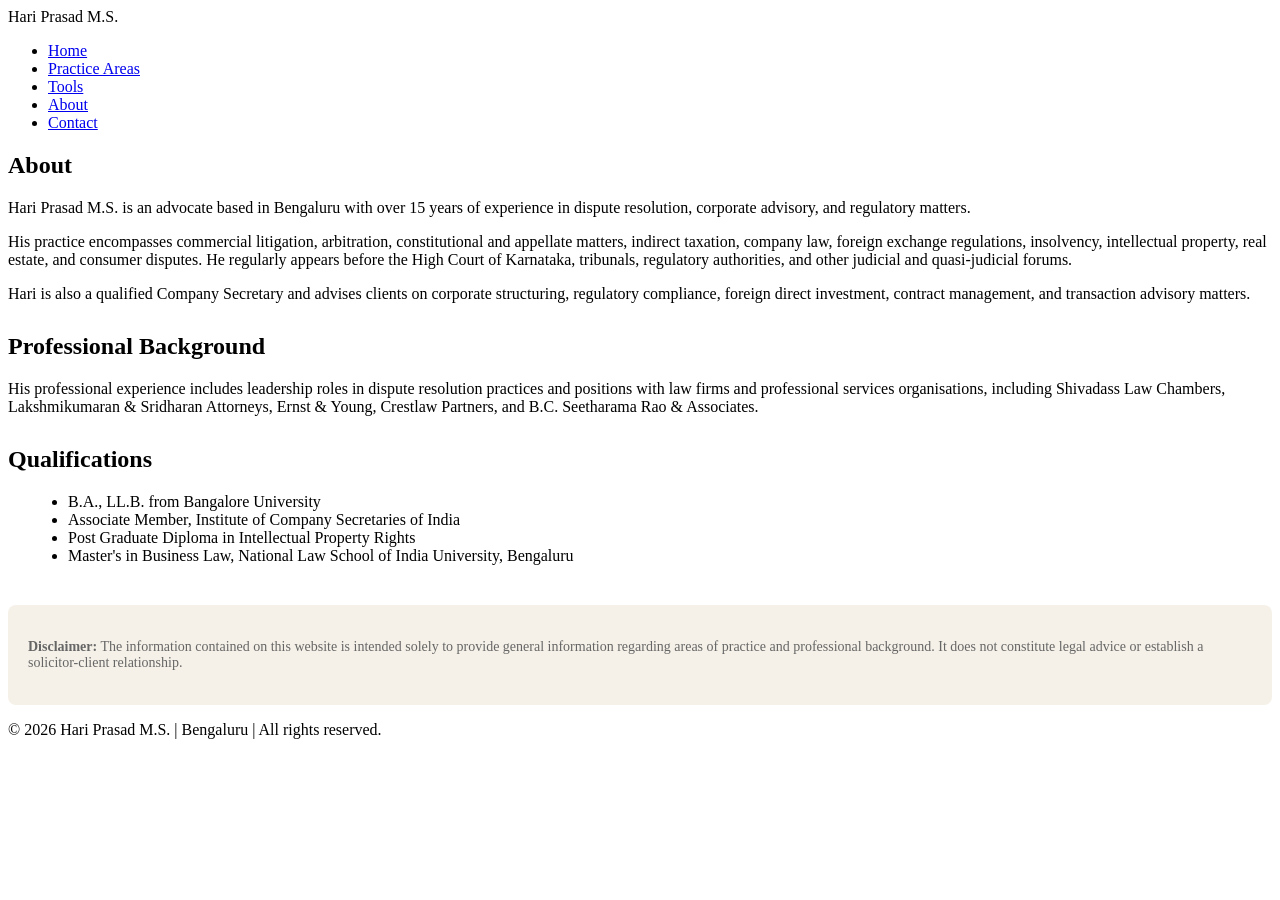
==== about.html @ f71c1bba "Create about.html" ====
<!DOCTYPE html>
<html lang="en">
<head>
<meta charset="UTF-8">
<meta name="viewport" content="width=device-width, initial-scale=1">
<title>About | Hari Prasad M.S.</title>
<link rel="stylesheet" href="style.css">
</head>
<body>
<nav class="navbar">
  <div class="container">
    <div class="logo">Hari Prasad M.S.</div>
    <ul class="nav-links">
      <li><a href="index.html">Home</a></li>
      <li><a href="practice-areas.html">Practice Areas</a></li>
      <li><a href="calculator.html">Tools</a></li>
      <li><a href="about.html" class="active">About</a></li>
      <li><a href="contact.html">Contact</a></li>
    </ul>
  </div>
</nav>

<section class="content">
  <div class="container">
    <h1>About</h1>
    
    <p>Hari Prasad M.S. is an advocate based in Bengaluru with over 15 years of experience in dispute resolution, corporate advisory, and regulatory matters.</p>

    <p>His practice encompasses commercial litigation, arbitration, constitutional and appellate matters, indirect taxation, company law, foreign exchange regulations, insolvency, intellectual property, real estate, and consumer disputes. He regularly appears before the High Court of Karnataka, tribunals, regulatory authorities, and other judicial and quasi-judicial forums.</p>

    <p>Hari is also a qualified Company Secretary and advises clients on corporate structuring, regulatory compliance, foreign direct investment, contract management, and transaction advisory matters.</p>

    <h2 style="margin-top: 30px;">Professional Background</h2>
    <p>His professional experience includes leadership roles in dispute resolution practices and positions with law firms and professional services organisations, including Shivadass Law Chambers, Lakshmikumaran & Sridharan Attorneys, Ernst & Young, Crestlaw Partners, and B.C. Seetharama Rao & Associates.</p>

    <h2 style="margin-top: 30px;">Qualifications</h2>
    <ul style="margin-left: 20px;">
      <li>B.A., LL.B. from Bangalore University</li>
      <li>Associate Member, Institute of Company Secretaries of India</li>
      <li>Post Graduate Diploma in Intellectual Property Rights</li>
      <li>Master's in Business Law, National Law School of India University, Bengaluru</li>
    </ul>

    <div style="margin-top: 40px; padding: 20px; background: #f5f1e8; border-radius: 8px; font-size: 14px; color: #666;">
      <p><strong>Disclaimer:</strong> The information contained on this website is intended solely to provide general information regarding areas of practice and professional background. It does not constitute legal advice or establish a solicitor-client relationship.</p>
    </div>
  </div>
</section>

<footer>
  <div class="container">
    <p>&copy; 2026 Hari Prasad M.S. | Bengaluru | All rights reserved.</p>
  </div>
</footer>
</body>
</html>
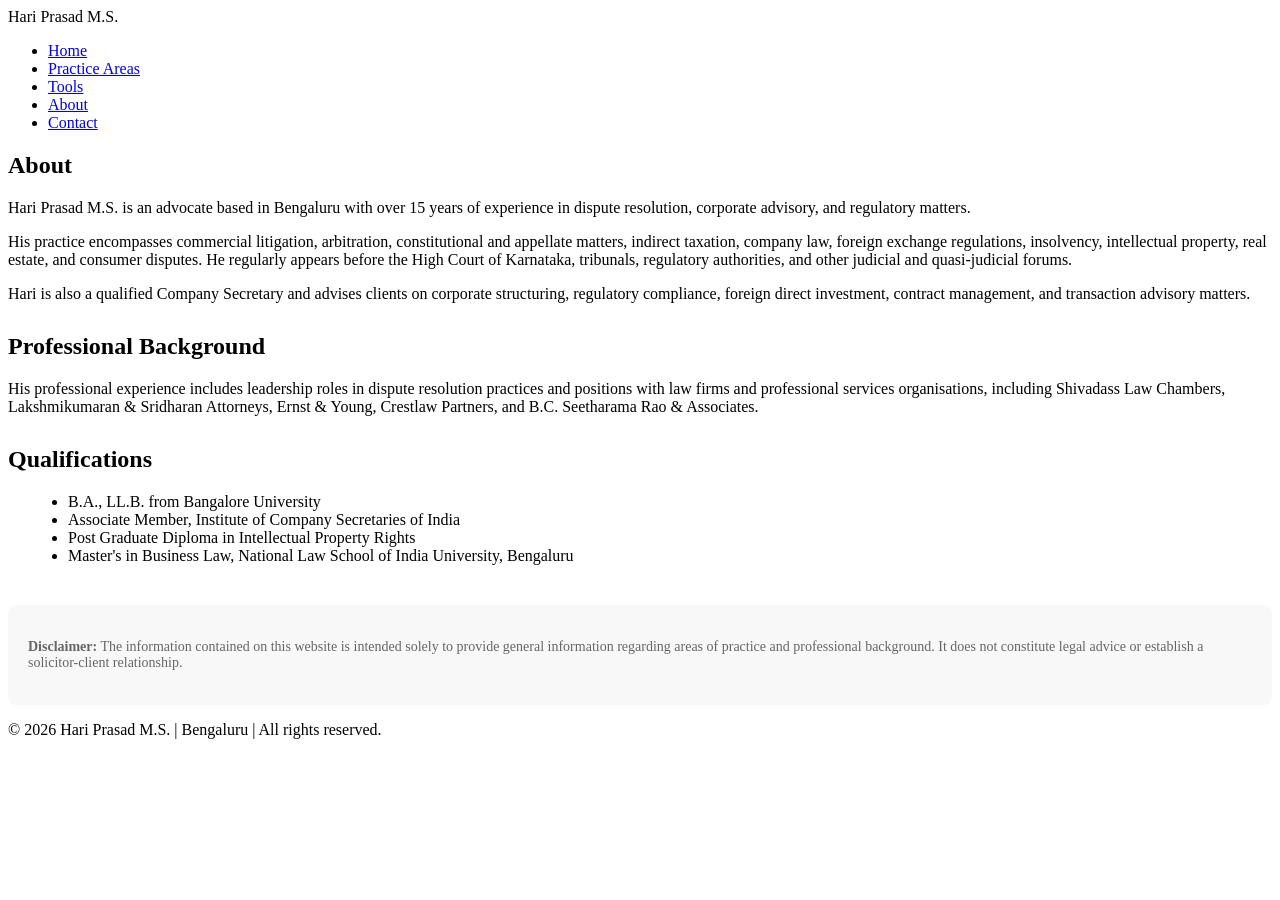
==== commit 30863dfa: "Create about.html" ====
--- a/about.html
+++ b/about.html
@@ -41,7 +41,7 @@
       <li>Master's in Business Law, National Law School of India University, Bengaluru</li>
     </ul>
 
-    <div style="margin-top: 40px; padding: 20px; background: #f5f1e8; border-radius: 8px; font-size: 14px; color: #666;">
+    <div style="margin-top: 40px; padding: 20px; background: #f8f8f8; border-radius: 8px; font-size: 14px; color: #666;">
       <p><strong>Disclaimer:</strong> The information contained on this website is intended solely to provide general information regarding areas of practice and professional background. It does not constitute legal advice or establish a solicitor-client relationship.</p>
     </div>
   </div>
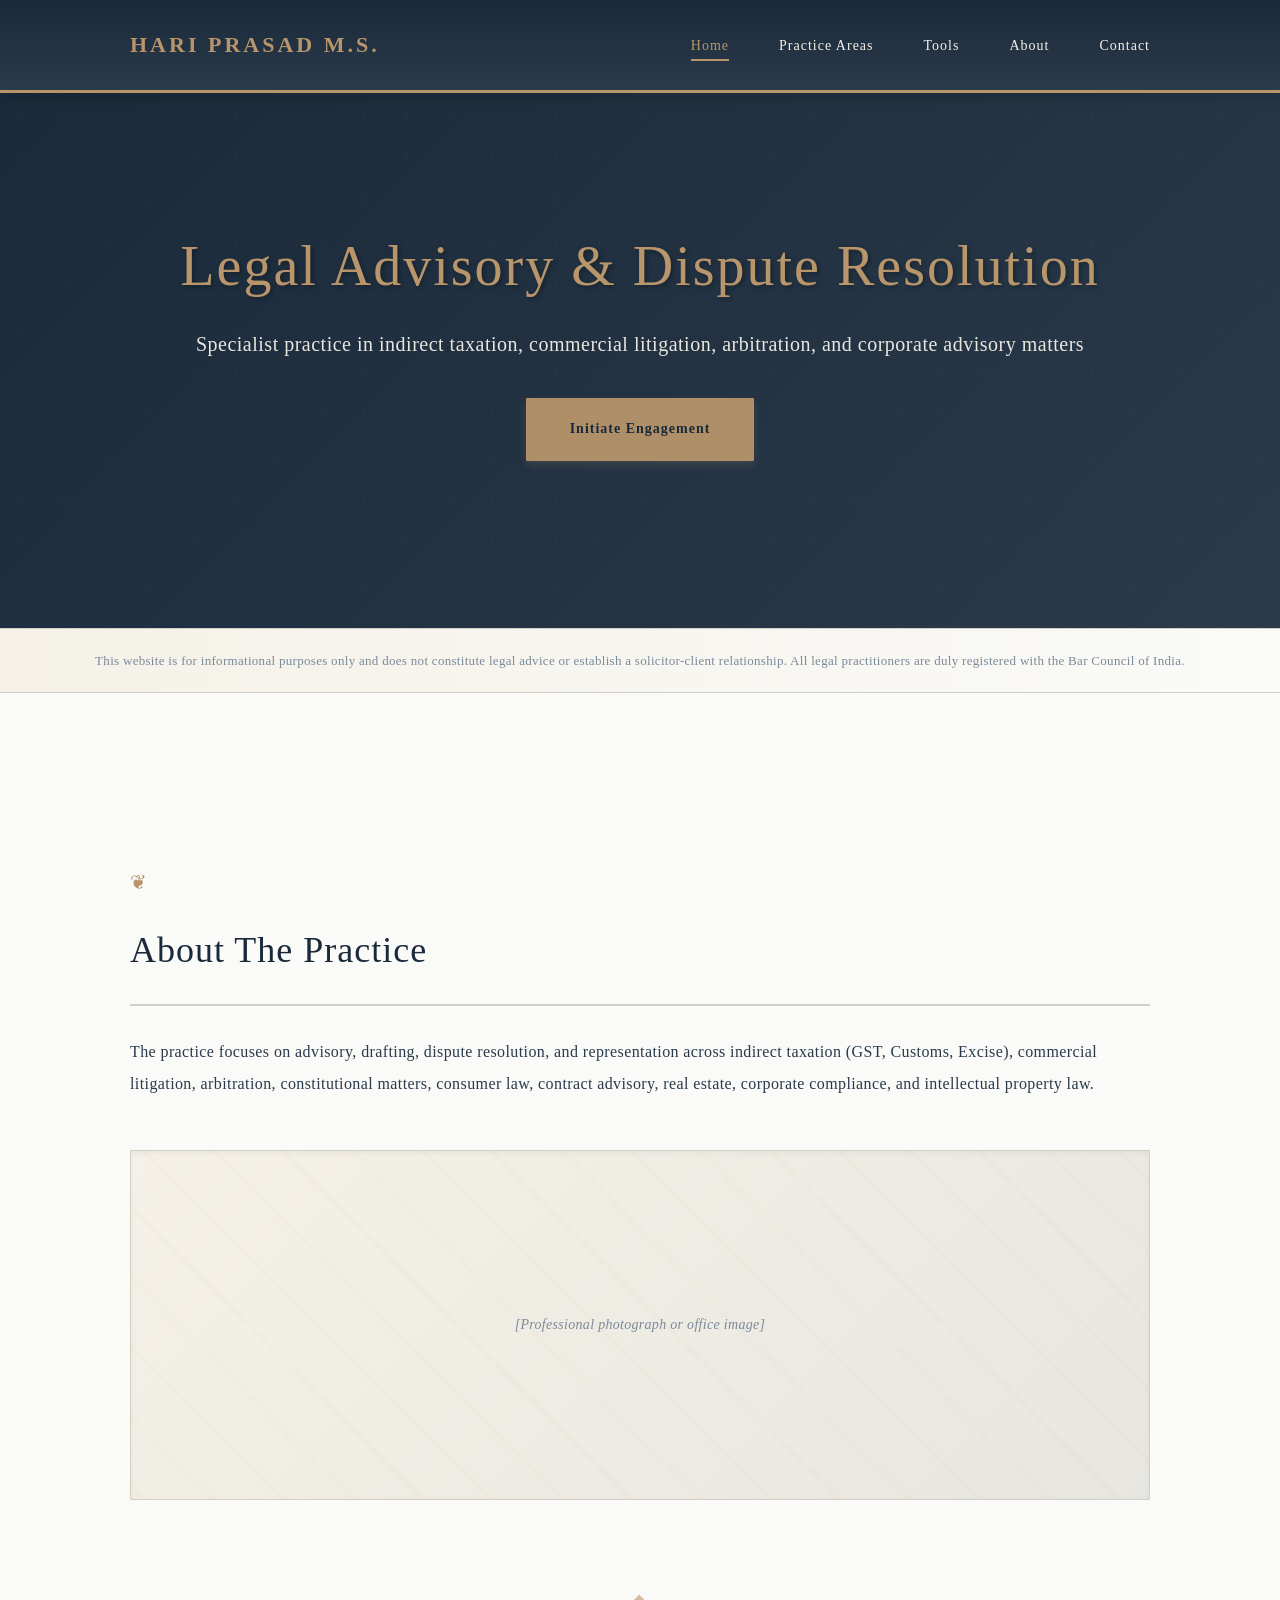
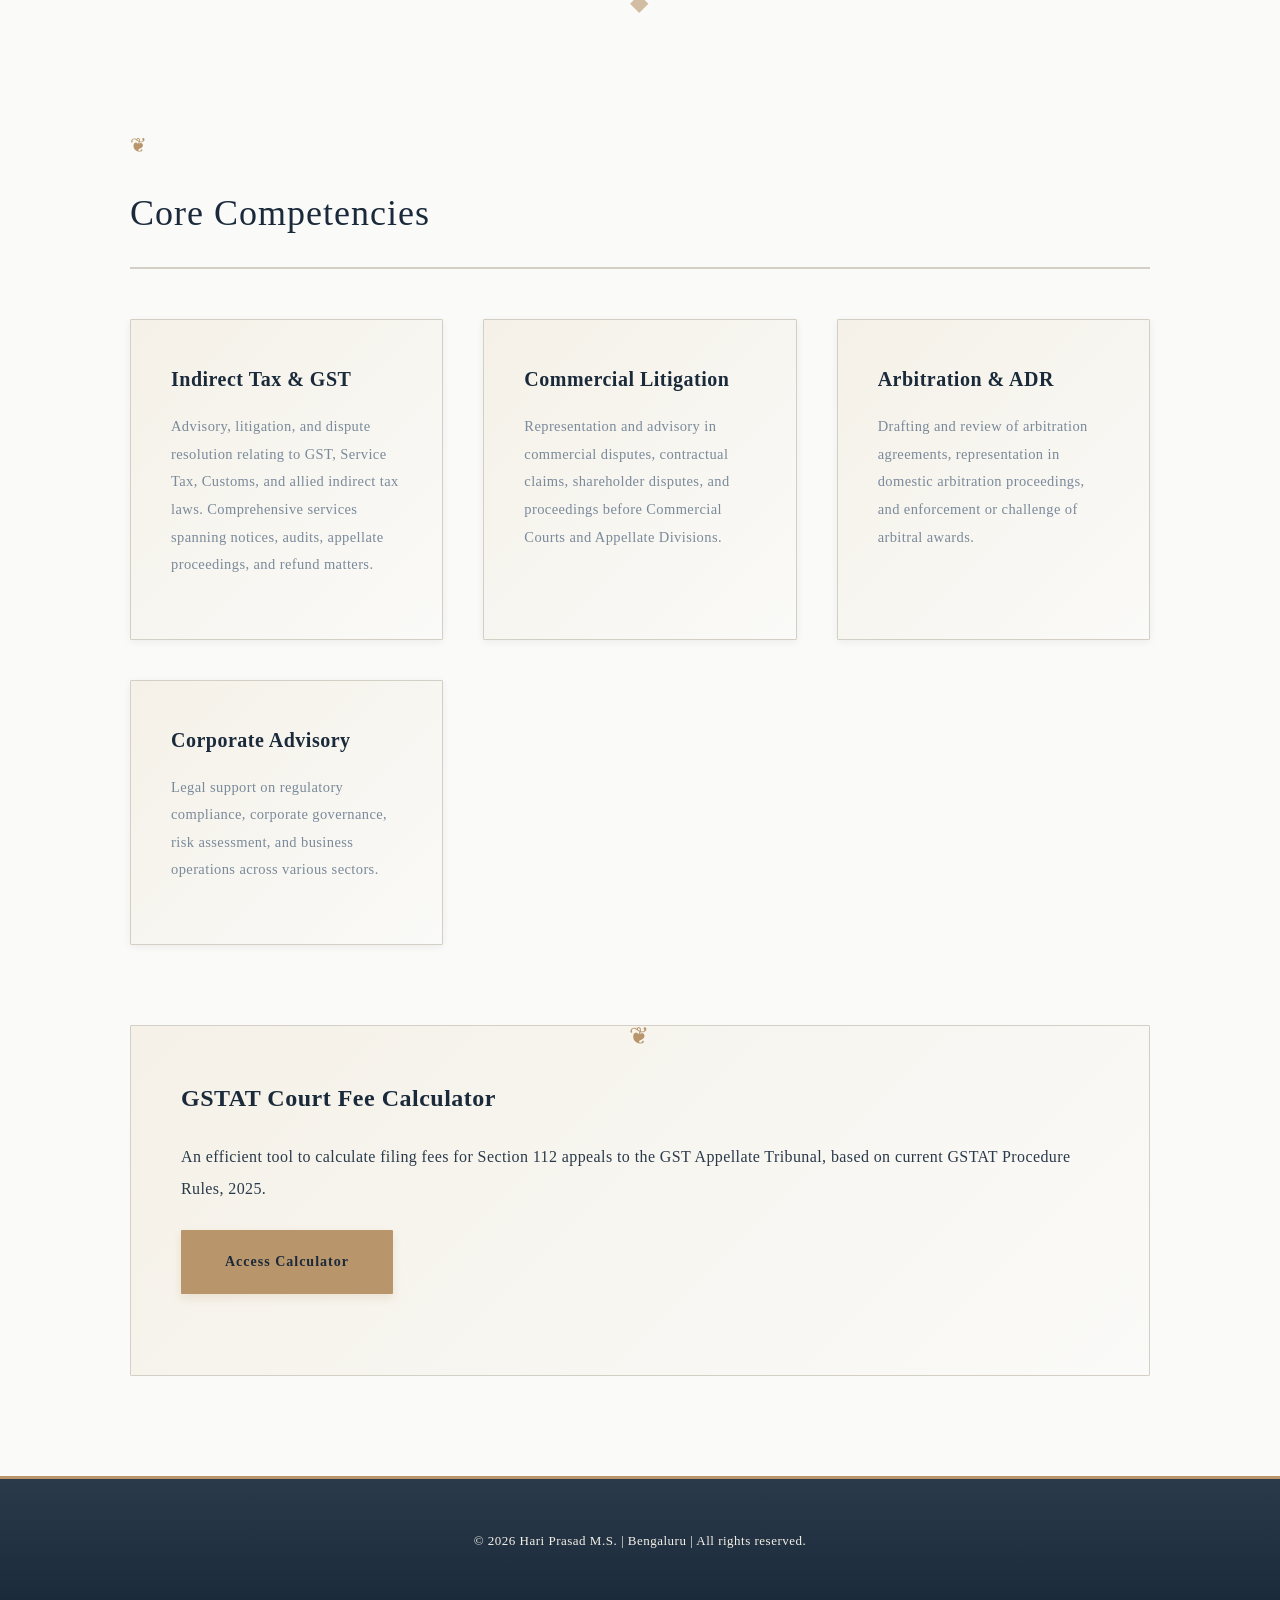
==== commit 72462560: "Update about.html" ====
--- a/about.html
+++ b/about.html
@@ -3,7 +3,8 @@
 <head>
 <meta charset="UTF-8">
 <meta name="viewport" content="width=device-width, initial-scale=1">
-<title>About | Hari Prasad M.S.</title>
+<title>Hari Prasad M.S. | Legal Practice | Bengaluru</title>
+<meta name="description" content="Hari Prasad M.S. - Advocate based in Bengaluru specializing in indirect tax, commercial litigation, arbitration, and corporate advisory.">
 <link rel="stylesheet" href="style.css">
 </head>
 <body>
@@ -11,38 +12,61 @@
   <div class="container">
     <div class="logo">Hari Prasad M.S.</div>
     <ul class="nav-links">
-      <li><a href="index.html">Home</a></li>
+      <li><a href="home.html" class="active">Home</a></li>
       <li><a href="practice-areas.html">Practice Areas</a></li>
       <li><a href="calculator.html">Tools</a></li>
-      <li><a href="about.html" class="active">About</a></li>
+      <li><a href="about.html">About</a></li>
       <li><a href="contact.html">Contact</a></li>
     </ul>
   </div>
 </nav>
 
+<section class="hero">
+  <div class="container">
+    <h1>Legal Advisory & Dispute Resolution</h1>
+    <p>Specialist practice in indirect taxation, commercial litigation, arbitration, and corporate advisory matters</p>
+    <p style="margin-top: 35px;"><a href="contact.html" class="btn">Initiate Engagement</a></p>
+  </div>
+</section>
+
+<div class="disclaimer-bar">
+  <p>This website is for informational purposes only and does not constitute legal advice or establish a solicitor-client relationship. All legal practitioners are duly registered with the Bar Council of India.</p>
+</div>
+
 <section class="content">
   <div class="container">
-    <h1>About</h1>
+    <h2>About The Practice</h2>
+    <p>The practice focuses on advisory, drafting, dispute resolution, and representation across indirect taxation (GST, Customs, Excise), commercial litigation, arbitration, constitutional matters, consumer law, contract advisory, real estate, corporate compliance, and intellectual property law.</p>
     
-    <p>Hari Prasad M.S. is an advocate based in Bengaluru with over 15 years of experience in dispute resolution, corporate advisory, and regulatory matters.</p>
+    <div class="image-section">[Professional photograph or office image]</div>
+    
+    <div class="ornament">◆</div>
+    
+    <h2>Core Competencies</h2>
+    <div class="grid">
+      <div class="card">
+        <h3>Indirect Tax & GST</h3>
+        <p>Advisory, litigation, and dispute resolution relating to GST, Service Tax, Customs, and allied indirect tax laws. Comprehensive services spanning notices, audits, appellate proceedings, and refund matters.</p>
+      </div>
+      <div class="card">
+        <h3>Commercial Litigation</h3>
+        <p>Representation and advisory in commercial disputes, contractual claims, shareholder disputes, and proceedings before Commercial Courts and Appellate Divisions.</p>
+      </div>
+      <div class="card">
+        <h3>Arbitration & ADR</h3>
+        <p>Drafting and review of arbitration agreements, representation in domestic arbitration proceedings, and enforcement or challenge of arbitral awards.</p>
+      </div>
+      <div class="card">
+        <h3>Corporate Advisory</h3>
+        <p>Legal support on regulatory compliance, corporate governance, risk assessment, and business operations across various sectors.</p>
+      </div>
+    </div>
 
-    <p>His practice encompasses commercial litigation, arbitration, constitutional and appellate matters, indirect taxation, company law, foreign exchange regulations, insolvency, intellectual property, real estate, and consumer disputes. He regularly appears before the High Court of Karnataka, tribunals, regulatory authorities, and other judicial and quasi-judicial forums.</p>
-
-    <p>Hari is also a qualified Company Secretary and advises clients on corporate structuring, regulatory compliance, foreign direct investment, contract management, and transaction advisory matters.</p>
-
-    <h2 style="margin-top: 30px;">Professional Background</h2>
-    <p>His professional experience includes leadership roles in dispute resolution practices and positions with law firms and professional services organisations, including Shivadass Law Chambers, Lakshmikumaran & Sridharan Attorneys, Ernst & Young, Crestlaw Partners, and B.C. Seetharama Rao & Associates.</p>
-
-    <h2 style="margin-top: 30px;">Qualifications</h2>
-    <ul style="margin-left: 20px;">
-      <li>B.A., LL.B. from Bangalore University</li>
-      <li>Associate Member, Institute of Company Secretaries of India</li>
-      <li>Post Graduate Diploma in Intellectual Property Rights</li>
-      <li>Master's in Business Law, National Law School of India University, Bengaluru</li>
-    </ul>
-
-    <div style="margin-top: 40px; padding: 20px; background: #f8f8f8; border-radius: 8px; font-size: 14px; color: #666;">
-      <p><strong>Disclaimer:</strong> The information contained on this website is intended solely to provide general information regarding areas of practice and professional background. It does not constitute legal advice or establish a solicitor-client relationship.</p>
+    <div style="margin-top: 80px; padding: 50px; background: linear-gradient(135deg, #f5f1e8 0%, #fafaf8 100%); border: 1px solid #d4cfc5; border-radius: 1px; position: relative;">
+      <div style="position: absolute; top: -12px; left: 50%; transform: translateX(-50%); color: #b8956a; font-size: 24px; letter-spacing: 2px;">❦</div>
+      <h3 style="font-size: 24px; margin-bottom: 20px; color: #1a2a3a;">GSTAT Court Fee Calculator</h3>
+      <p style="margin-bottom: 25px; color: #2a3a4a;">An efficient tool to calculate filing fees for Section 112 appeals to the GST Appellate Tribunal, based on current GSTAT Procedure Rules, 2025.</p>
+      <p><a href="calculator.html" class="btn">Access Calculator</a></p>
     </div>
   </div>
 </section>
--- a/style.css
+++ b/style.css
@@ -0,0 +1,470 @@
+* { margin: 0; padding: 0; box-sizing: border-box; }
+
+:root {
+  --navy: #1a2a3a;
+  --charcoal: #2a3a4a;
+  --cream: #f5f1e8;
+  --ivory: #fafaf8;
+  --gold: #b8956a;
+  --accent-gray: #7a8a9a;
+  --light-gray: #e8e6e0;
+  --border: #d4cfc5;
+}
+
+html {
+  scroll-behavior: smooth;
+}
+
+body {
+  font-family: 'Garamond', 'Book Antiqua', 'Palatino', serif;
+  color: var(--charcoal);
+  line-height: 1.9;
+  background: var(--ivory);
+  letter-spacing: 0.3px;
+}
+
+.container { max-width: 1100px; margin: 0 auto; padding: 0 40px; }
+
+/* ============ NAVIGATION ============ */
+.navbar {
+  background: linear-gradient(to bottom, var(--navy), var(--charcoal));
+  border-bottom: 3px solid var(--gold);
+  position: sticky;
+  top: 0;
+  z-index: 100;
+  box-shadow: 0 4px 12px rgba(0, 0, 0, 0.15);
+  transition: all 0.3s ease;
+}
+
+.navbar .container {
+  display: flex;
+  justify-content: space-between;
+  align-items: center;
+  padding: 24px 40px;
+}
+
+.logo {
+  font-size: 22px;
+  font-weight: 700;
+  color: var(--gold);
+  letter-spacing: 3px;
+  font-family: 'Garamond', serif;
+  text-transform: uppercase;
+  transition: all 0.3s ease;
+}
+
+.logo:hover {
+  letter-spacing: 4px;
+  color: var(--cream);
+}
+
+.nav-links {
+  display: flex;
+  list-style: none;
+  gap: 50px;
+}
+
+.nav-links a {
+  text-decoration: none;
+  font-size: 14px;
+  color: var(--cream);
+  transition: all 0.4s ease;
+  border-bottom: 2px solid transparent;
+  padding-bottom: 6px;
+  letter-spacing: 1px;
+}
+
+.nav-links a:hover,
+.nav-links a.active {
+  color: var(--gold);
+  border-bottom-color: var(--gold);
+}
+
+/* ============ HERO ============ */
+.hero {
+  background: linear-gradient(135deg, var(--navy) 0%, var(--charcoal) 100%);
+  color: var(--cream);
+  padding: 140px 40px;
+  text-align: center;
+  position: relative;
+  overflow: hidden;
+}
+
+.hero::before {
+  content: '';
+  position: absolute;
+  top: 0;
+  left: 0;
+  right: 0;
+  bottom: 0;
+  background: url('data:image/svg+xml,<svg xmlns="http://www.w3.org/2000/svg" viewBox="0 0 1000 1000"><defs><pattern id="dots" patternUnits="userSpaceOnUse" width="80" height="80"><circle cx="40" cy="40" r="2" fill="rgba(184,149,106,0.08)"/></pattern></defs><rect width="1000" height="1000" fill="url(%23dots)"/></svg>');
+  opacity: 1;
+}
+
+.hero .container {
+  position: relative;
+  z-index: 1;
+}
+
+.hero h1 {
+  font-size: 56px;
+  margin-bottom: 25px;
+  font-weight: 400;
+  letter-spacing: 2px;
+  line-height: 1.2;
+  color: var(--gold);
+  text-shadow: 2px 2px 4px rgba(0, 0, 0, 0.3);
+}
+
+.hero p {
+  font-size: 20px;
+  opacity: 0.95;
+  margin-bottom: 15px;
+  letter-spacing: 0.5px;
+}
+
+/* ============ DECORATIVE DIVIDER ============ */
+.ornament {
+  text-align: center;
+  padding: 30px 0;
+  color: var(--gold);
+  font-size: 24px;
+  letter-spacing: 3px;
+  opacity: 0.6;
+}
+
+/* ============ BUTTONS ============ */
+.btn {
+  display: inline-block;
+  background: var(--gold);
+  color: var(--navy);
+  padding: 16px 42px;
+  border: 2px solid var(--gold);
+  border-radius: 1px;
+  text-decoration: none;
+  font-weight: 600;
+  font-size: 14px;
+  transition: all 0.5s cubic-bezier(0.4, 0, 0.2, 1);
+  letter-spacing: 1px;
+  box-shadow: 0 4px 10px rgba(184, 149, 106, 0.2);
+  position: relative;
+  overflow: hidden;
+}
+
+.btn::before {
+  content: '';
+  position: absolute;
+  top: 0;
+  left: -100%;
+  width: 100%;
+  height: 100%;
+  background: var(--navy);
+  z-index: -1;
+  transition: left 0.5s ease;
+}
+
+.btn:hover {
+  color: var(--gold);
+  box-shadow: 0 6px 16px rgba(184, 149, 106, 0.3);
+  transform: translateY(-2px);
+}
+
+.btn:hover::before {
+  left: 0;
+}
+
+/* ============ DISCLAIMER BAR ============ */
+.disclaimer-bar {
+  background: linear-gradient(to right, var(--cream), var(--ivory));
+  border-top: 1px solid var(--border);
+  border-bottom: 1px solid var(--border);
+  padding: 20px 40px;
+  font-size: 13px;
+  color: var(--accent-gray);
+  text-align: center;
+  line-height: 1.8;
+  letter-spacing: 0.3px;
+}
+
+/* ============ CONTENT SECTIONS ============ */
+.content {
+  padding: 100px 40px;
+  background: var(--ivory);
+}
+
+.content h1 {
+  font-size: 52px;
+  margin-bottom: 40px;
+  color: var(--navy);
+  font-weight: 400;
+  letter-spacing: 1.5px;
+  position: relative;
+  padding-bottom: 30px;
+}
+
+.content h1::after {
+  content: '';
+  position: absolute;
+  bottom: 0;
+  left: 0;
+  width: 80px;
+  height: 3px;
+  background: linear-gradient(to right, var(--gold), transparent);
+}
+
+.content h2 {
+  font-size: 36px;
+  margin-top: 70px;
+  margin-bottom: 30px;
+  color: var(--navy);
+  font-weight: 400;
+  letter-spacing: 1px;
+  position: relative;
+  padding-bottom: 20px;
+  border-bottom: 2px solid var(--border);
+}
+
+.content h2::before {
+  content: '❦';
+  display: block;
+  color: var(--gold);
+  font-size: 20px;
+  margin-bottom: 15px;
+  letter-spacing: 3px;
+}
+
+.content h3 {
+  font-size: 22px;
+  margin-bottom: 15px;
+  color: var(--navy);
+  font-weight: 600;
+  letter-spacing: 0.5px;
+}
+
+.content p {
+  color: var(--charcoal);
+  margin-bottom: 20px;
+  line-height: 2;
+  letter-spacing: 0.4px;
+}
+
+/* ============ IMAGE SECTIONS ============ */
+.image-section {
+  width: 100%;
+  height: 350px;
+  background: linear-gradient(135deg, var(--cream) 0%, var(--light-gray) 100%);
+  border: 1px solid var(--border);
+  border-radius: 1px;
+  margin: 50px 0;
+  display: flex;
+  align-items: center;
+  justify-content: center;
+  color: var(--accent-gray);
+  font-size: 14px;
+  font-style: italic;
+  position: relative;
+  overflow: hidden;
+  box-shadow: inset 0 2px 6px rgba(0, 0, 0, 0.05);
+  transition: all 0.4s ease;
+}
+
+.image-section::before {
+  content: '';
+  position: absolute;
+  top: -50%;
+  left: -50%;
+  width: 200%;
+  height: 200%;
+  background: url('data:image/svg+xml,<svg xmlns="http://www.w3.org/2000/svg" viewBox="0 0 100 100"><defs><pattern id="lines" patternUnits="userSpaceOnUse" width="10" height="10"><line x1="0" y1="0" x2="10" y2="10" stroke="rgba(184,149,106,0.04)" stroke-width="0.5"/></pattern></defs><rect width="100" height="100" fill="url(%23lines)"/></svg>');
+  animation: float 20s linear infinite;
+}
+
+@keyframes float {
+  0% { transform: translate(0, 0); }
+  100% { transform: translate(50px, 50px); }
+}
+
+.image-section:hover {
+  box-shadow: inset 0 2px 8px rgba(184, 149, 106, 0.1);
+}
+
+/* ============ GRID & CARDS ============ */
+.grid {
+  display: grid;
+  grid-template-columns: repeat(auto-fit, minmax(300px, 1fr));
+  gap: 40px;
+  margin-top: 50px;
+}
+
+.card {
+  background: linear-gradient(135deg, var(--cream) 0%, var(--ivory) 100%);
+  padding: 40px;
+  border: 1px solid var(--border);
+  border-radius: 1px;
+  transition: all 0.5s cubic-bezier(0.4, 0, 0.2, 1);
+  box-shadow: 0 2px 8px rgba(0, 0, 0, 0.06);
+  position: relative;
+  overflow: hidden;
+}
+
+.card::before {
+  content: '';
+  position: absolute;
+  top: 0;
+  left: 0;
+  width: 100%;
+  height: 3px;
+  background: linear-gradient(to right, var(--gold), transparent);
+  transform: scaleX(0);
+  transform-origin: left;
+  transition: transform 0.5s ease;
+}
+
+.card:hover {
+  transform: translateY(-8px);
+  box-shadow: 0 8px 24px rgba(0, 0, 0, 0.12);
+  border-color: var(--gold);
+}
+
+.card:hover::before {
+  transform: scaleX(1);
+}
+
+.card h3 {
+  color: var(--navy);
+  margin-bottom: 15px;
+  font-size: 20px;
+  letter-spacing: 0.5px;
+}
+
+.card p {
+  font-size: 14.5px;
+  color: var(--accent-gray);
+  line-height: 1.9;
+}
+
+/* ============ PRACTICE AREAS ============ */
+.practice-area {
+  margin-bottom: 60px;
+  padding-bottom: 50px;
+  border-bottom: 1px solid var(--border);
+  position: relative;
+}
+
+.practice-area:last-child {
+  border-bottom: none;
+}
+
+.practice-area::before {
+  content: '◆';
+  position: absolute;
+  left: -25px;
+  top: 0;
+  color: var(--gold);
+  font-size: 12px;
+}
+
+.practice-area h2 {
+  color: var(--navy);
+  font-size: 28px;
+  margin-bottom: 18px;
+  font-weight: 600;
+  border-bottom: none;
+  padding-bottom: 0;
+}
+
+.practice-area h2::before {
+  display: none;
+}
+
+.practice-area p {
+  color: var(--charcoal);
+  line-height: 2;
+  letter-spacing: 0.3px;
+}
+
+/* ============ FOOTER ============ */
+footer {
+  background: linear-gradient(to bottom, var(--charcoal), var(--navy));
+  color: var(--cream);
+  padding: 50px 40px;
+  text-align: center;
+  font-size: 13px;
+  border-top: 3px solid var(--gold);
+  letter-spacing: 0.5px;
+}
+
+footer a {
+  color: var(--gold);
+  text-decoration: none;
+  transition: all 0.3s ease;
+  border-bottom: 1px solid transparent;
+}
+
+footer a:hover {
+  border-bottom-color: var(--gold);
+  color: var(--cream);
+}
+
+/* ============ ANIMATIONS ============ */
+@keyframes fadeInUp {
+  from {
+    opacity: 0;
+    transform: translateY(30px);
+  }
+  to {
+    opacity: 1;
+    transform: translateY(0);
+  }
+}
+
+.card {
+  animation: fadeInUp 0.6s ease-out both;
+}
+
+.card:nth-child(1) { animation-delay: 0.1s; }
+.card:nth-child(2) { animation-delay: 0.2s; }
+.card:nth-child(3) { animation-delay: 0.3s; }
+.card:nth-child(4) { animation-delay: 0.4s; }
+
+/* ============ RESPONSIVE ============ */
+@media (max-width: 768px) {
+  .container { padding: 0 25px; }
+  
+  .navbar .container {
+    flex-direction: column;
+    gap: 20px;
+    padding: 20px 25px;
+  }
+  
+  .nav-links { gap: 25px; flex-wrap: wrap; justify-content: center; }
+  
+  .hero {
+    padding: 100px 25px;
+  }
+  
+  .hero h1 {
+    font-size: 38px;
+  }
+  
+  .content {
+    padding: 60px 25px;
+  }
+  
+  .content h1 {
+    font-size: 38px;
+  }
+  
+  .content h2 {
+    font-size: 26px;
+  }
+  
+  .grid {
+    grid-template-columns: 1fr;
+    gap: 30px;
+  }
+  
+  .image-section {
+    height: 250px;
+  }
+}
